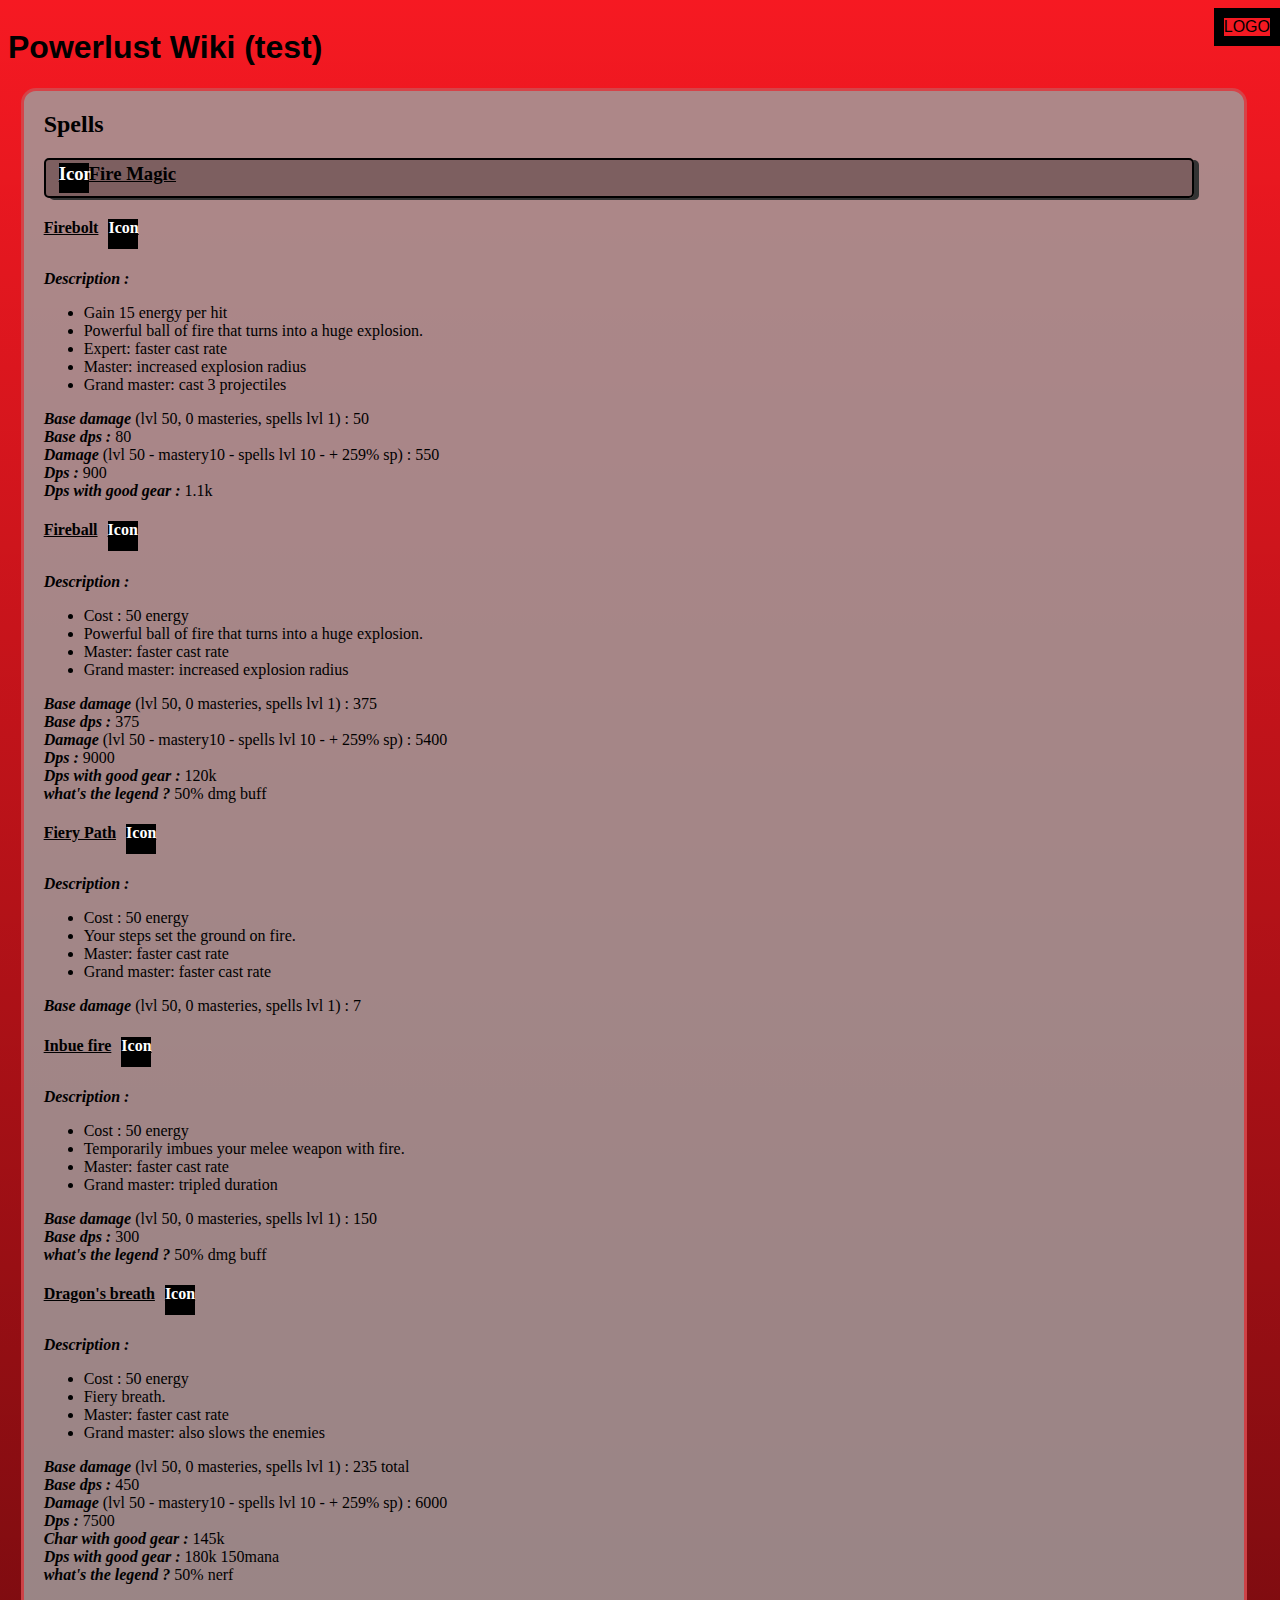
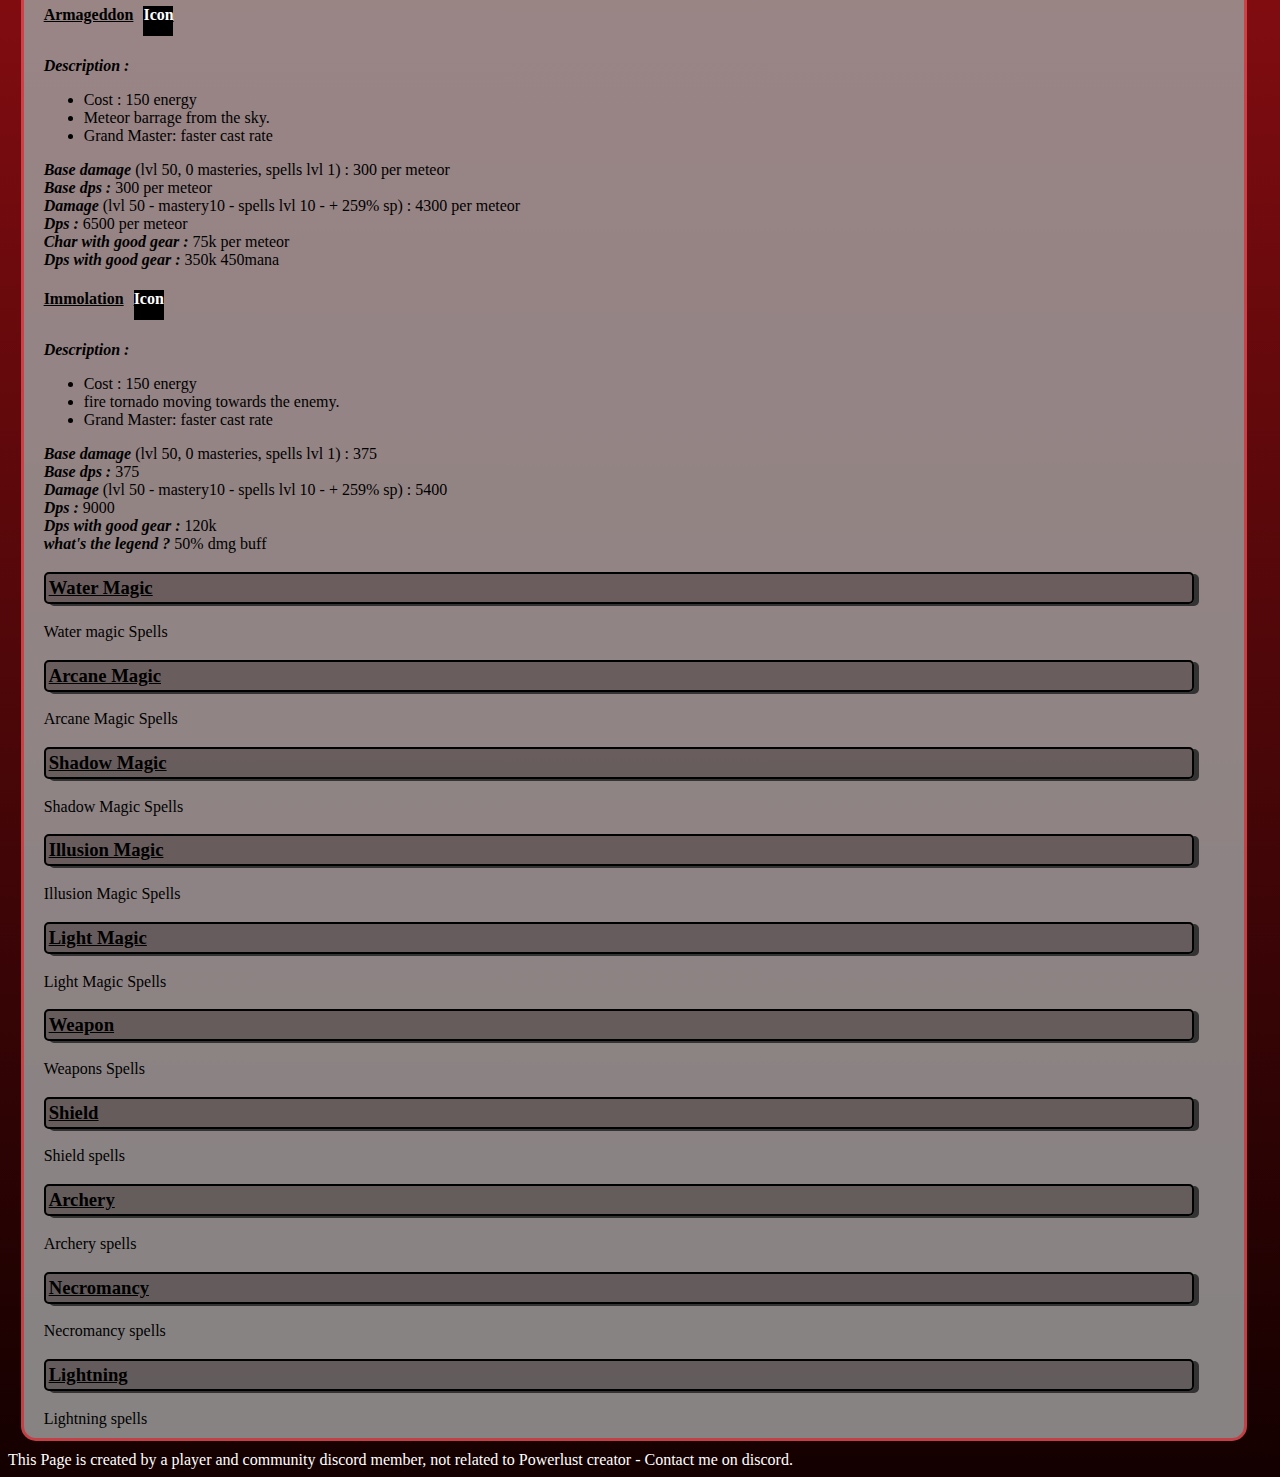
==== spells.html @ 0a5aaa8d "First draft" ====
<!DOCTYPE html>
<html lang="en">
  <head>
    <meta charset="UTF-8" />
    <meta name="viewport" content="width=device-width, initial-scale=1.0" />
    <title>Powerlust Wiki - Spells</title>
    <link rel="stylesheet" href="style.css" />
  </head>
  <body>
    <div id="header">
        <h1>Powerlust Wiki (test)</h1>
        <div style="border:solid 10px black; position:absolute; right:0px;"> LOGO</div>
    </div>
    <div id="main">
        <h2>Spells</h2>
        <h3 id="firemagic"><div style="background-color: black;width:30px;color:white; height:30px; margin:0px 0px 0px 10px;">Icon</div> Fire Magic</h3>
        <div>
            <h4>Firebolt <div style="background-color: black;width:30px;color:white; height:30px; margin:0px 0px 0px 10px;">Icon</div></h4>
            
            <p>
                <em>Description :</em>
                <ul>
                    <li>Gain 15 energy per hit</li>
                    <li>Powerful ball of fire that turns into a huge explosion.</li>
                    <li>Expert: faster cast rate</li>
                    <li>Master:  increased explosion radius</li>
                    <li>Grand master:  cast 3 projectiles</li>
                </ul>
                <em>Base damage</em> (lvl 50, 0 masteries, spells lvl 1)  : 50 <br>
                <em>Base dps :</em> 80 <br>
                <em>Damage </em> (lvl 50 - mastery10 - spells lvl 10 - + 259% sp) : 550 <br>
                <em>Dps :</em> 900 <br>
                <em>Dps with good gear :</em> 1.1k
            </p>
            <h4>Fireball <div style="background-color: black;width:30px;color:white; height:30px; margin:0px 0px 0px 10px;">Icon</div> </h4>
            <p>
                <em>Description :</em>
                <ul>
                    <li>Cost : 50 energy</li>
                    <li>Powerful ball of fire that turns into a huge explosion.</li>
                    <li>Master: faster cast rate</li>
                    <li>Grand master:  increased explosion radius</li>
                </ul>
                <em>Base damage</em> (lvl 50, 0 masteries, spells lvl 1)  : 375 <br>
                <em>Base dps :</em> 375 <br>
                <em>Damage </em> (lvl 50 - mastery10 - spells lvl 10 - + 259% sp) : 5400 <br>
                <em>Dps :</em> 9000 <br>
                <em>Dps with good gear :</em> 120k <br>
                <em>what's the legend ?</em> 50% dmg buff
            </p>
            <h4>Fiery Path <div style="background-color: black;width:30px;color:white; height:30px; margin:0px 0px 0px 10px;">Icon</div></h4>
            <p>
                <em>Description :</em>
                <ul>
                    <li>Cost : 50 energy</li>
                    <li>Your steps set the ground on fire.</li>
                    <li>Master: faster cast rate</li>
                    <li>Grand master: faster cast rate</li>
                </ul>
                <em>Base damage</em> (lvl 50, 0 masteries, spells lvl 1)  : 7
            </p>
            <h4>Inbue fire <div style="background-color: black;width:30px;color:white; height:30px; margin:0px 0px 0px 10px;">Icon</div></h4>
            <p>
                <em>Description :</em>
                <ul>
                    <li>Cost : 50 energy</li>
                    <li>Temporarily imbues your melee weapon with fire.</li>
                    <li>Master: faster cast rate</li>
                    <li>Grand master:  tripled duration</li>
                </ul>
                <em>Base damage</em> (lvl 50, 0 masteries, spells lvl 1)  : 150 <br>
                <em>Base dps :</em> 300 <br>
                <em>what's the legend ?</em> 50% dmg buff
            </p>
            <h4>Dragon's breath <div style="background-color: black;width:30px;color:white; height:30px; margin:0px 0px 0px 10px;">Icon</div></h4>
            <p>
                <em>Description :</em>
                <ul>
                    <li>Cost : 50 energy</li>
                    <li>Fiery breath.</li>
                    <li>Master: faster cast rate</li>
                    <li>Grand master: also slows the enemies</li>
                </ul>
                <em>Base damage</em> (lvl 50, 0 masteries, spells lvl 1)  : 235 total <br>
                <em>Base dps :</em> 450 <br>
                <em>Damage </em> (lvl 50 - mastery10 - spells lvl 10 - + 259% sp) : 6000 <br>
                <em>Dps :</em> 7500 <br>
                <em>Char with good gear :</em> 145k <br>
                <em>Dps with good gear :</em> 180k 150mana <br>
                <em>what's the legend ?</em> 50% nerf
            </p>
            <h4>Armageddon <div style="background-color: black;width:30px;color:white; height:30px; margin:0px 0px 0px 10px;">Icon</div></h4>
            <p> 
                <em>Description :</em>
                <ul>
                    <li>Cost : 150 energy</li>
                    <li>Meteor barrage from the sky.</li>
                    <li>Grand Master: faster cast rate</li>
                </ul>
                <em>Base damage</em> (lvl 50, 0 masteries, spells lvl 1)  : 300 per meteor<br>
                <em>Base dps :</em> 300 per meteor <br>
                <em>Damage </em> (lvl 50 - mastery10 - spells lvl 10 - + 259% sp) : 4300 per meteor<br>
                <em>Dps :</em> 6500 per meteor <br>
                <em>Char with good gear :</em> 75k per meteor <br>
                <em>Dps with good gear :</em> 350k 450mana <br>
            </p>
            <h4>Immolation <div style="background-color: black;width:30px;color:white; height:30px; margin:0px 0px 0px 10px;">Icon</div></h4>
            <p>
                <em>Description :</em>
                <ul>
                    <li>Cost : 150 energy</li>
                    <li>fire tornado moving towards the enemy.</li>
                    <li>Grand Master: faster cast rate</li>
                </ul>
                <em>Base damage</em> (lvl 50, 0 masteries, spells lvl 1)  : 375 <br>
                <em>Base dps :</em> 375 <br>
                <em>Damage </em> (lvl 50 - mastery10 - spells lvl 10 - + 259% sp) : 5400 <br>
                <em>Dps :</em> 9000 <br>
                <em>Dps with good gear :</em> 120k <br>
                <em>what's the legend ?</em> 50% dmg buff
            </p>
        </div>
        <h3 id="Water Magic">Water Magic</h3>
        <div>
            Water magic Spells
        </div>
        <h3 id="arcanemagic">Arcane Magic</h3>
        <div>
            Arcane Magic Spells
        </div>
        <h3 id="shadowmagic">Shadow Magic</h3>
        <div>
            Shadow Magic Spells
        </div>
        <h3 id="illusion">Illusion Magic</h3>
        <div>
            Illusion Magic Spells
        </div>
        <h3 id="lightmagic">Light Magic</h3>
        <div>
            Light Magic Spells
        </div>
        <h3 id="weapon">Weapon</h3>
        <div>
            Weapons Spells
        </div>
        <h3 id="shield">Shield</h3>
        <div>
            Shield spells
        </div>
        <h3 id="archery">Archery</h3>
        <div>
            Archery spells
        </div>
        <h3 id="necromancy">Necromancy</h3>
        <div>
            Necromancy spells
        </div>
        <h3 id="lightning">Lightning</h3>
        <div>
            Lightning spells
        </div>

    </div>
    <footer>
        This Page is created by a player and community discord member, not related to Powerlust creator - Contact me on discord.
    </footer>
  </body>
</html>
---- style.css ----
html{
    justify-content: center;
    background: linear-gradient(rgba(245,0,10, 90%), rgb(20, 0, 0));
    height: auto;
    width:100vw;
}
#header{
    display:flex;
    font-family: 'Franklin Gothic Medium', 'Arial Narrow', Arial, sans-serif;
}

#main{
    background-color: rgba(159, 159, 159, 0.822);
    border-radius: 15px;
    border-style: solid;
    border-color:rgba(255, 0, 10, 50%);
    width: 95%;
    padding-left: 20px;
    padding-bottom: 10px;;
    margin-right:3%;
    margin-left:1%;
}
th,
td {
padding: 10px;
border: 1px solid #333;
}
table{
    font-size: small;
}
.table-header{
    font-size: medium;
    background-color: rgba(150, 50, 90, 100%);
}

h3{
    border : solid 2px black;
    width : 95%;
    background:rgba(15,3,3,30%);
    padding:3px;
    border-radius: 5px;
    box-shadow: 5px 2px #333;
    text-decoration: underline;
    display:flex;
}

h4{
    text-decoration: underline;
    display:flex;
}

em{
    font-weight: bold;
}


footer{
    color:white;
    margin-top: 10px;
}
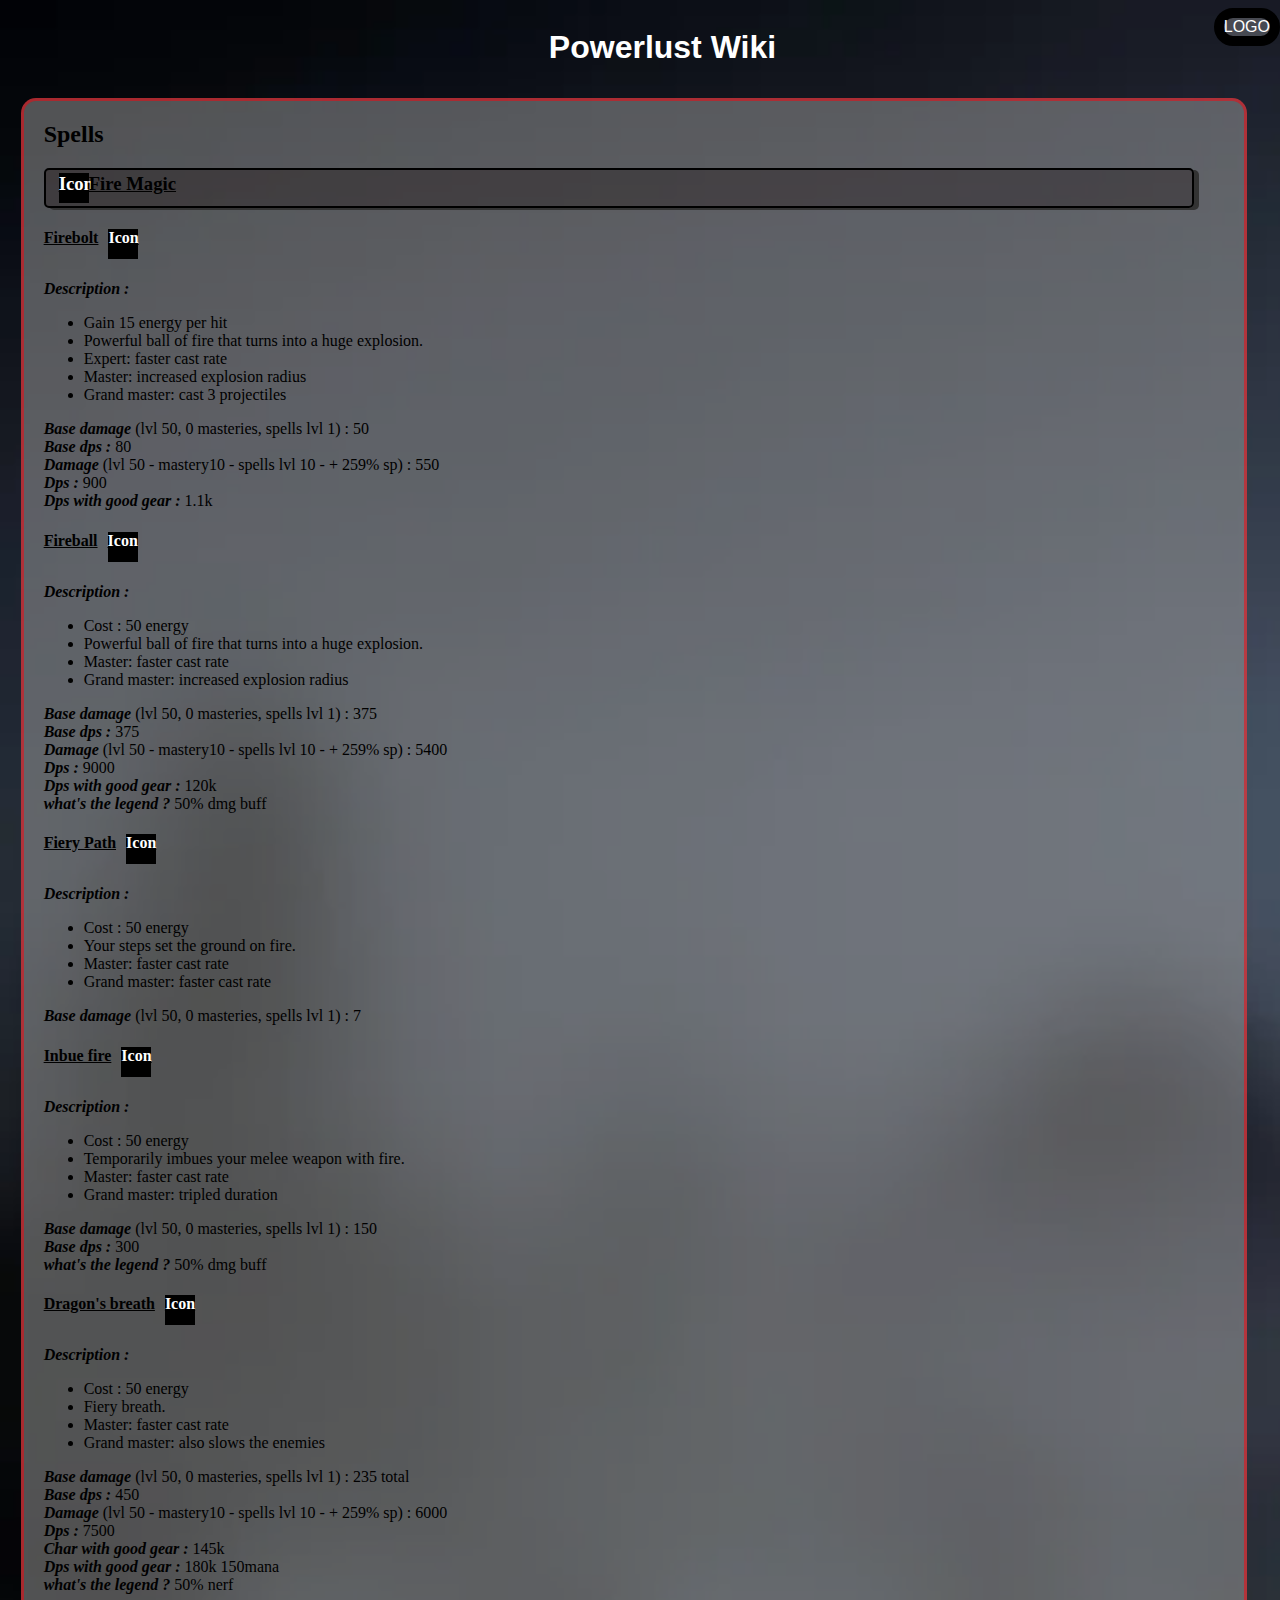
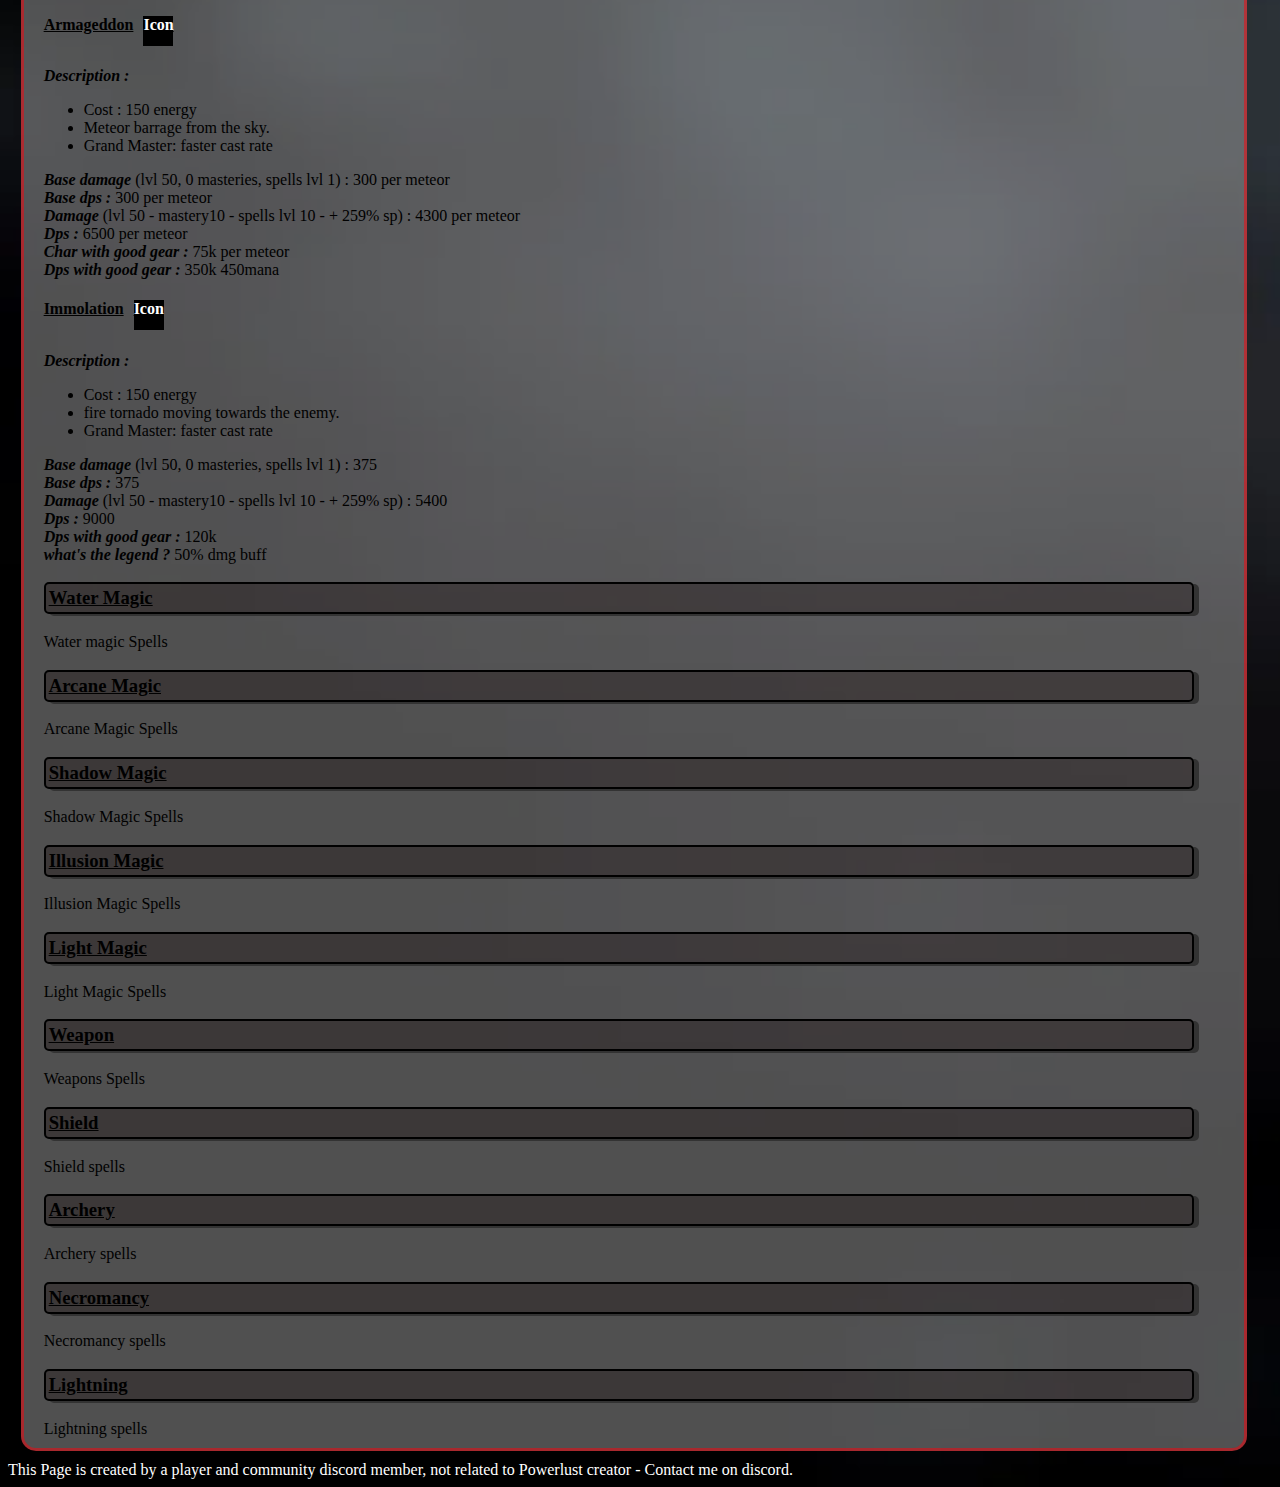
==== commit 72c5638e: "Improvements in style" ====
--- a/spells.html
+++ b/spells.html
@@ -8,7 +8,7 @@
   </head>
   <body>
     <div id="header">
-        <h1>Powerlust Wiki (test)</h1>
+        <h1>Powerlust Wiki</h1>
         <div style="border:solid 10px black; position:absolute; right:0px;"> LOGO</div>
     </div>
     <div id="main">
--- a/style.css
+++ b/style.css
@@ -1,16 +1,25 @@
 html{
     justify-content: center;
-    background: linear-gradient(rgba(245,0,10, 90%), rgb(20, 0, 0));
+    background-image: url(./images/blur_background.webp);
+    /*background: linear-gradient(rgba(245,0,10, 90%), rgb(20, 0, 0));*/
+    background-size: cover;
     height: auto;
     width:100vw;
 }
 #header{
     display:flex;
-    font-family: 'Franklin Gothic Medium', 'Arial Narrow', Arial, sans-serif;
+    font-family: Helvetica ,'Franklin Gothic Medium', 'Arial Narrow', Arial, sans-serif;
+    color:white;
+    height:10vh;
+    margin-left: 5vh;
+}
+#header > div{
+    background-color: rgba(255,255,255,20%);
+    border-radius: 50px;
 }
 
 #main{
-    background-color: rgba(159, 159, 159, 0.822);
+    background-color: rgba(159, 159, 159, 0.5);
     border-radius: 15px;
     border-style: solid;
     border-color:rgba(255, 0, 10, 50%);
@@ -32,6 +41,11 @@
     font-size: medium;
     background-color: rgba(150, 50, 90, 100%);
 }
+h1{
+    text-align: center;
+    width:100vw;
+}
+h1:hover{cursor:url( to_add_later_on)}
 
 h3{
     border : solid 2px black;
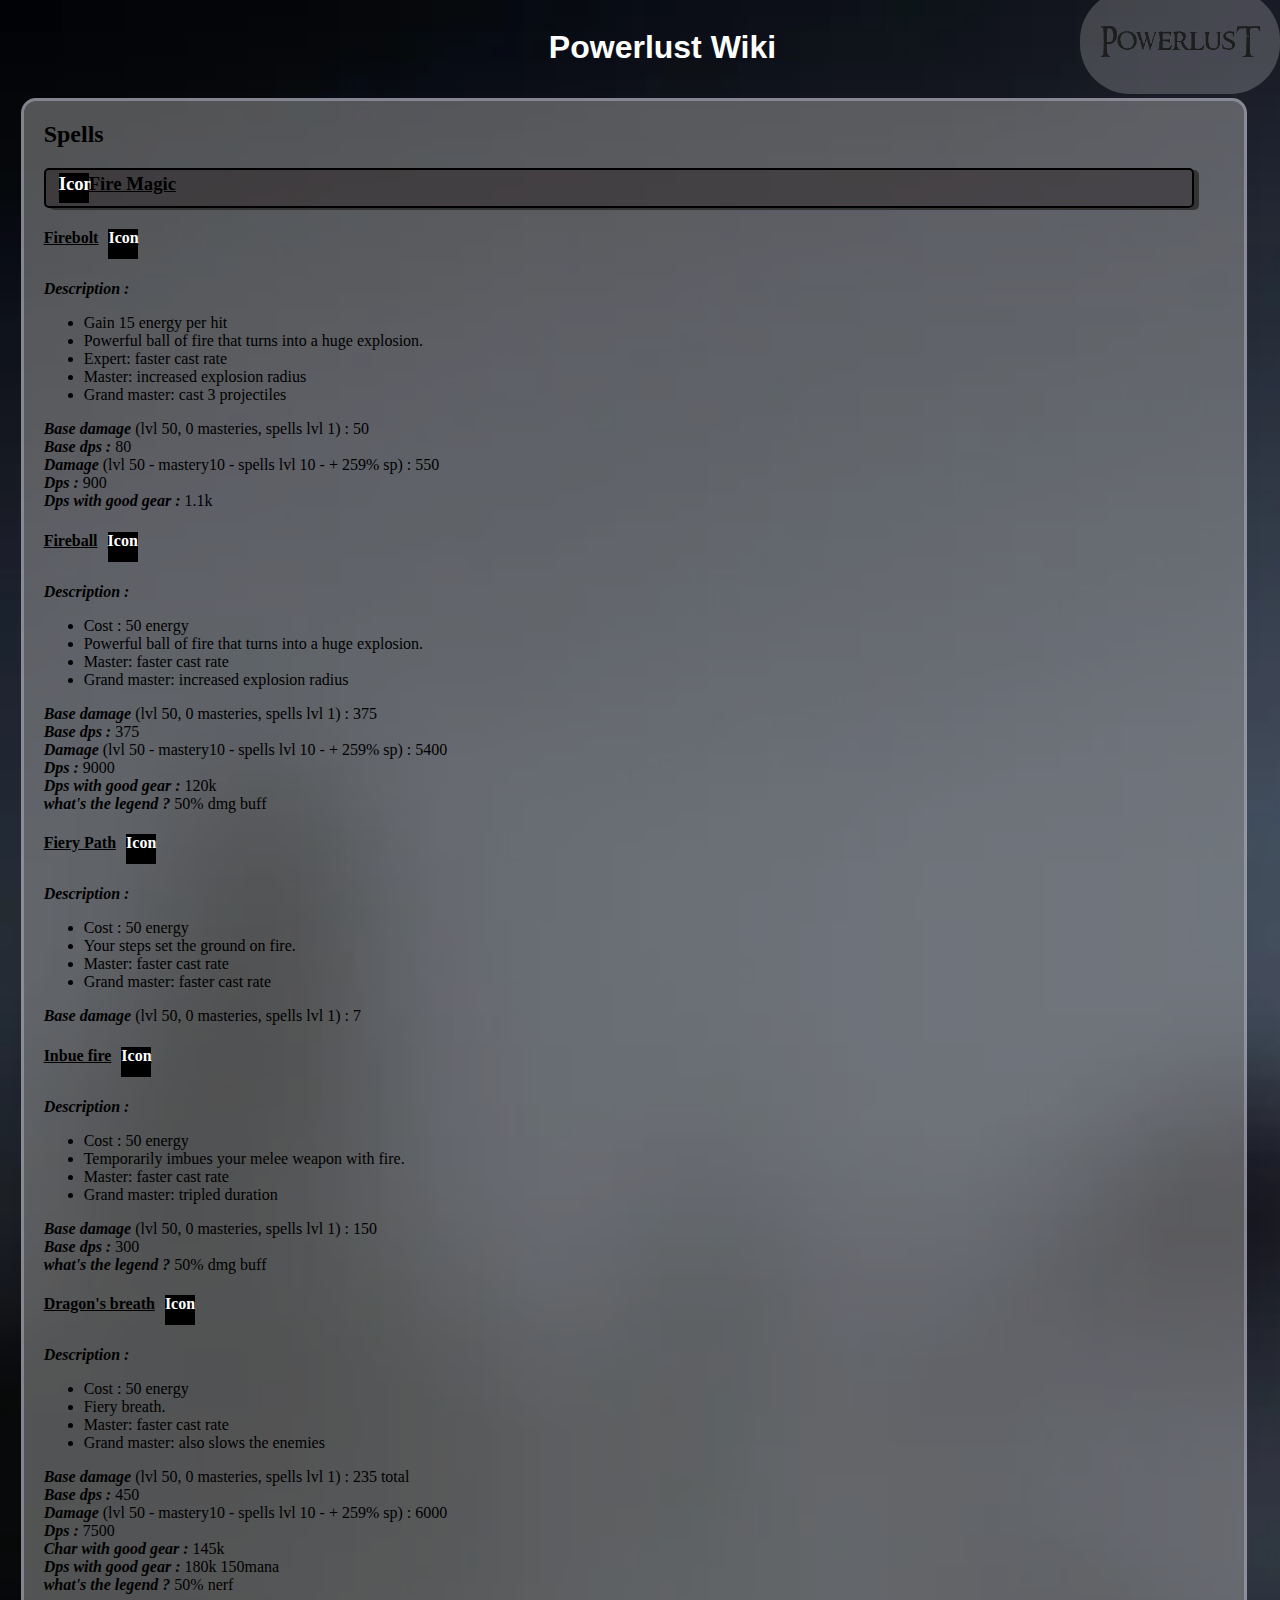
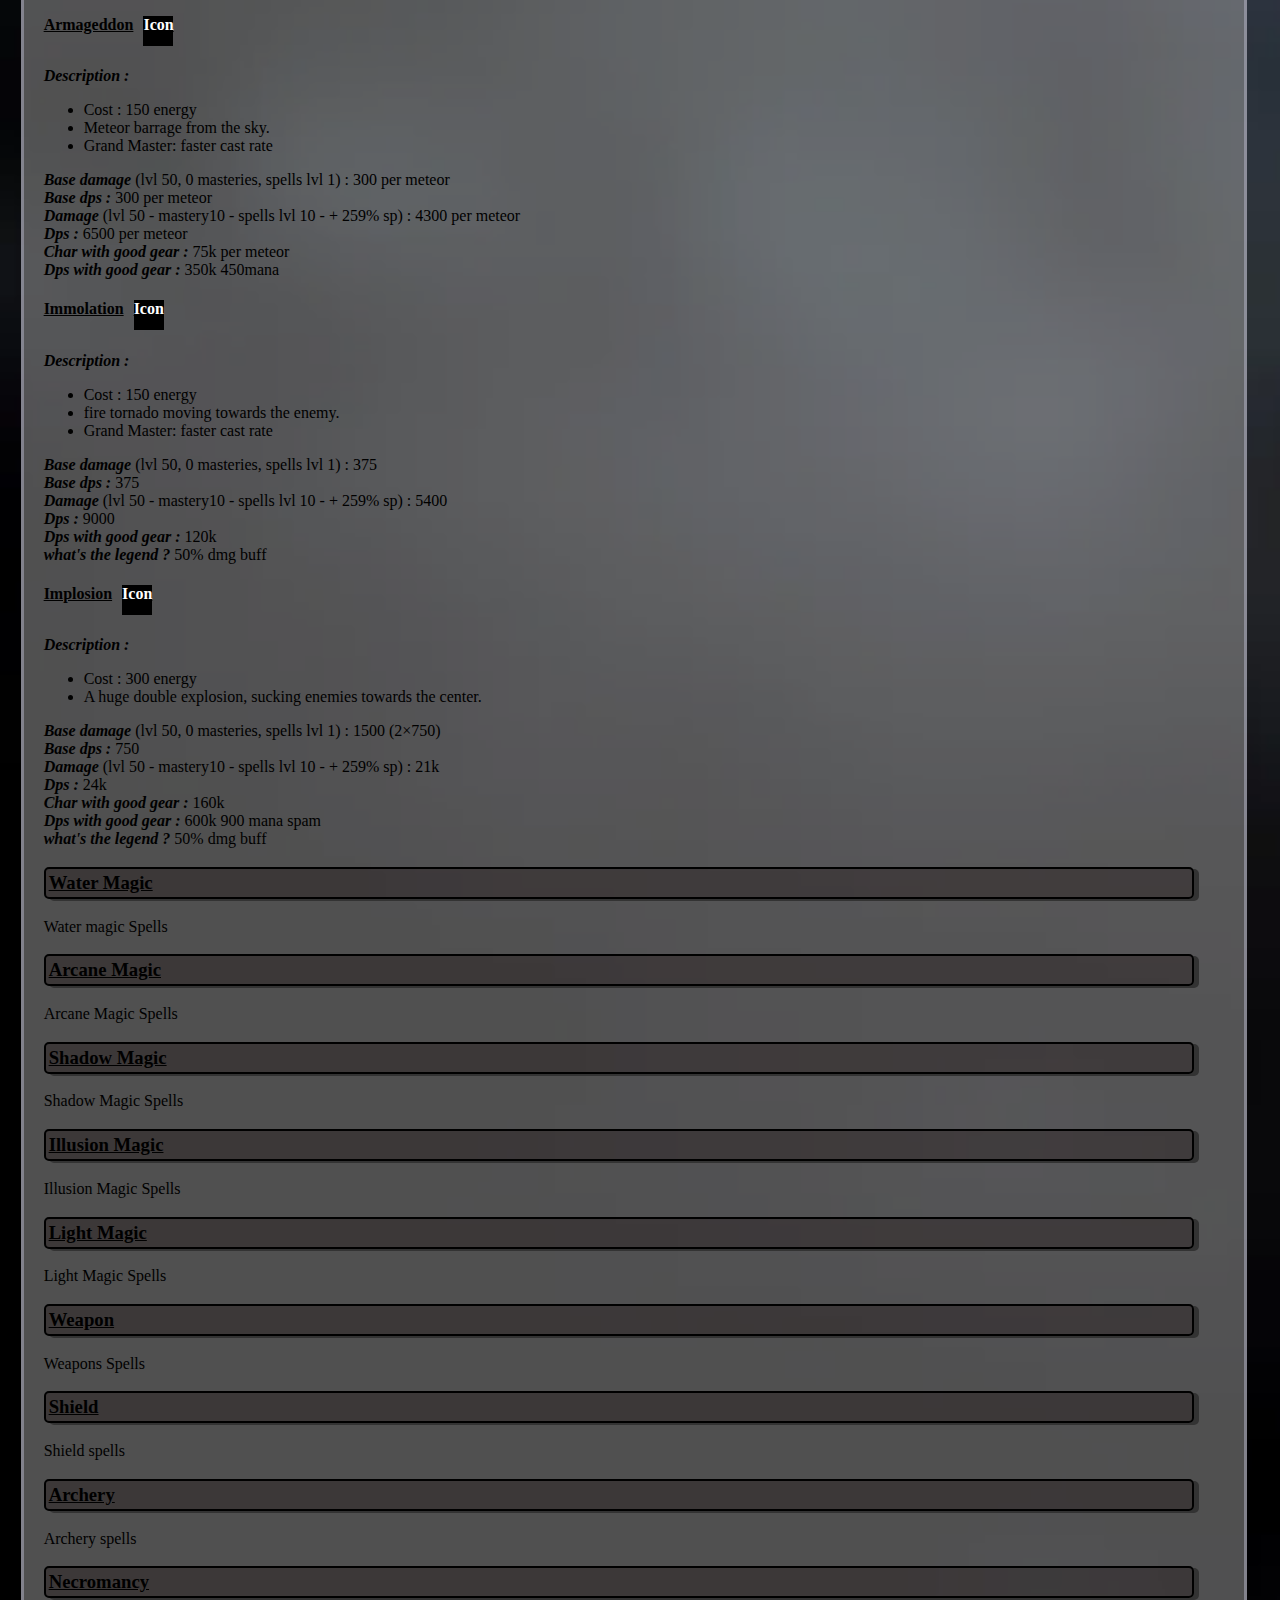
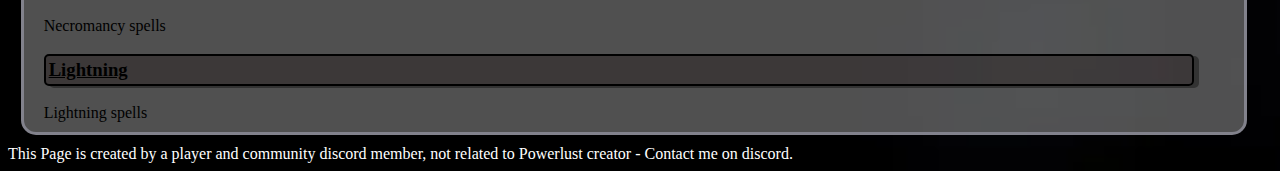
==== commit dac0bf2f: "Finished fire magic" ====
--- a/spells.html
+++ b/spells.html
@@ -9,15 +9,15 @@
   <body>
     <div id="header">
         <h1>Powerlust Wiki</h1>
-        <div style="border:solid 10px black; position:absolute; right:0px;"> LOGO</div>
+        <div style="position:absolute; right:0px; top:-10px;"><img src="images/pwrlst_name.webp" alt="POWERLUST" height="100vh"></div>
     </div>
     <div id="main">
         <h2>Spells</h2>
         <h3 id="firemagic"><div style="background-color: black;width:30px;color:white; height:30px; margin:0px 0px 0px 10px;">Icon</div> Fire Magic</h3>
-        <div>
-            <h4>Firebolt <div style="background-color: black;width:30px;color:white; height:30px; margin:0px 0px 0px 10px;">Icon</div></h4>
+        <div class="magic">
+            <h4>Firebolt <div style="background-color: black;width:30px;color:white; height:30px; margin:0px 0px 0px 10px; padding:0px;">Icon</div></h4>
             
-            <p>
+            <div>
                 <em>Description :</em>
                 <ul>
                     <li>Gain 15 energy per hit</li>
@@ -31,9 +31,9 @@
                 <em>Damage </em> (lvl 50 - mastery10 - spells lvl 10 - + 259% sp) : 550 <br>
                 <em>Dps :</em> 900 <br>
                 <em>Dps with good gear :</em> 1.1k
-            </p>
-            <h4>Fireball <div style="background-color: black;width:30px;color:white; height:30px; margin:0px 0px 0px 10px;">Icon</div> </h4>
-            <p>
+            </div>
+            <h4>Fireball <div style="background-color: black;width:30px;color:white; height:30px; margin:0px 0px 0px 10px; padding:0px;">Icon</div></h4>
+            <div>
                 <em>Description :</em>
                 <ul>
                     <li>Cost : 50 energy</li>
@@ -47,9 +47,9 @@
                 <em>Dps :</em> 9000 <br>
                 <em>Dps with good gear :</em> 120k <br>
                 <em>what's the legend ?</em> 50% dmg buff
-            </p>
-            <h4>Fiery Path <div style="background-color: black;width:30px;color:white; height:30px; margin:0px 0px 0px 10px;">Icon</div></h4>
-            <p>
+            </div>
+            <h4>Fiery Path <div style="background-color: black;width:30px;color:white; height:30px; margin:0px 0px 0px 10px; padding:0px;">Icon</div></h4>
+            <div>
                 <em>Description :</em>
                 <ul>
                     <li>Cost : 50 energy</li>
@@ -58,9 +58,9 @@
                     <li>Grand master: faster cast rate</li>
                 </ul>
                 <em>Base damage</em> (lvl 50, 0 masteries, spells lvl 1)  : 7
-            </p>
-            <h4>Inbue fire <div style="background-color: black;width:30px;color:white; height:30px; margin:0px 0px 0px 10px;">Icon</div></h4>
-            <p>
+            </div>
+            <h4>Inbue fire <div style="background-color: black;width:30px;color:white; height:30px; margin:0px 0px 0px 10px; padding:0px;">Icon</div></h4>
+            <div>
                 <em>Description :</em>
                 <ul>
                     <li>Cost : 50 energy</li>
@@ -71,9 +71,9 @@
                 <em>Base damage</em> (lvl 50, 0 masteries, spells lvl 1)  : 150 <br>
                 <em>Base dps :</em> 300 <br>
                 <em>what's the legend ?</em> 50% dmg buff
-            </p>
-            <h4>Dragon's breath <div style="background-color: black;width:30px;color:white; height:30px; margin:0px 0px 0px 10px;">Icon</div></h4>
-            <p>
+            </div>
+            <h4>Dragon's breath<div style="background-color: black;width:30px;color:white; height:30px; margin:0px 0px 0px 10px; padding:0px;">Icon</div></h4>
+            <div>
                 <em>Description :</em>
                 <ul>
                     <li>Cost : 50 energy</li>
@@ -88,9 +88,9 @@
                 <em>Char with good gear :</em> 145k <br>
                 <em>Dps with good gear :</em> 180k 150mana <br>
                 <em>what's the legend ?</em> 50% nerf
-            </p>
-            <h4>Armageddon <div style="background-color: black;width:30px;color:white; height:30px; margin:0px 0px 0px 10px;">Icon</div></h4>
-            <p> 
+            </div>
+            <h4>Armageddon <div style="background-color: black;width:30px;color:white; height:30px; margin:0px 0px 0px 10px; padding:0px;">Icon</div></h4>
+            <div> 
                 <em>Description :</em>
                 <ul>
                     <li>Cost : 150 energy</li>
@@ -103,9 +103,9 @@
                 <em>Dps :</em> 6500 per meteor <br>
                 <em>Char with good gear :</em> 75k per meteor <br>
                 <em>Dps with good gear :</em> 350k 450mana <br>
-            </p>
-            <h4>Immolation <div style="background-color: black;width:30px;color:white; height:30px; margin:0px 0px 0px 10px;">Icon</div></h4>
-            <p>
+            </div>
+            <h4>Immolation<div style="background-color: black;width:30px;color:white; height:30px; margin:0px 0px 0px 10px; padding:0px;">Icon</div></h4>
+            <div>
                 <em>Description :</em>
                 <ul>
                     <li>Cost : 150 energy</li>
@@ -118,7 +118,22 @@
                 <em>Dps :</em> 9000 <br>
                 <em>Dps with good gear :</em> 120k <br>
                 <em>what's the legend ?</em> 50% dmg buff
-            </p>
+            </div>
+            <h4>Implosion <div style="background-color: black;width:30px;color:white; height:30px; margin:0px 0px 0px 10px; padding:0px;">Icon</div> </h4>
+            <div>
+                <em>Description :</em>
+                <ul>
+                    <li>Cost : 300 energy</li>
+                    <li>A huge double explosion, sucking enemies towards the center.</li>
+                </ul>
+                <em>Base damage</em> (lvl 50, 0 masteries, spells lvl 1)  : 1500 (2×750) <br>
+                <em>Base dps :</em> 750 <br>
+                <em>Damage </em> (lvl 50 - mastery10 - spells lvl 10 - + 259% sp) : 21k <br>
+                <em>Dps :</em> 24k <br>
+                <em>Char with good gear :</em> 160k <br>
+                <em>Dps with good gear :</em> 600k 900 mana spam<br>
+                <em>what's the legend ?</em> 50% dmg buff
+            </div>
         </div>
         <h3 id="Water Magic">Water Magic</h3>
         <div>
--- a/style.css
+++ b/style.css
@@ -22,7 +22,7 @@
     background-color: rgba(159, 159, 159, 0.5);
     border-radius: 15px;
     border-style: solid;
-    border-color:rgba(255, 0, 10, 50%);
+    border-color: rgba(179, 179, 200, 0.5);
     width: 95%;
     padding-left: 20px;
     padding-bottom: 10px;;
@@ -39,7 +39,7 @@
 }
 .table-header{
     font-size: medium;
-    background-color: rgba(150, 50, 90, 100%);
+    background-color: rgb(136, 122, 196);
 }
 h1{
     text-align: center;
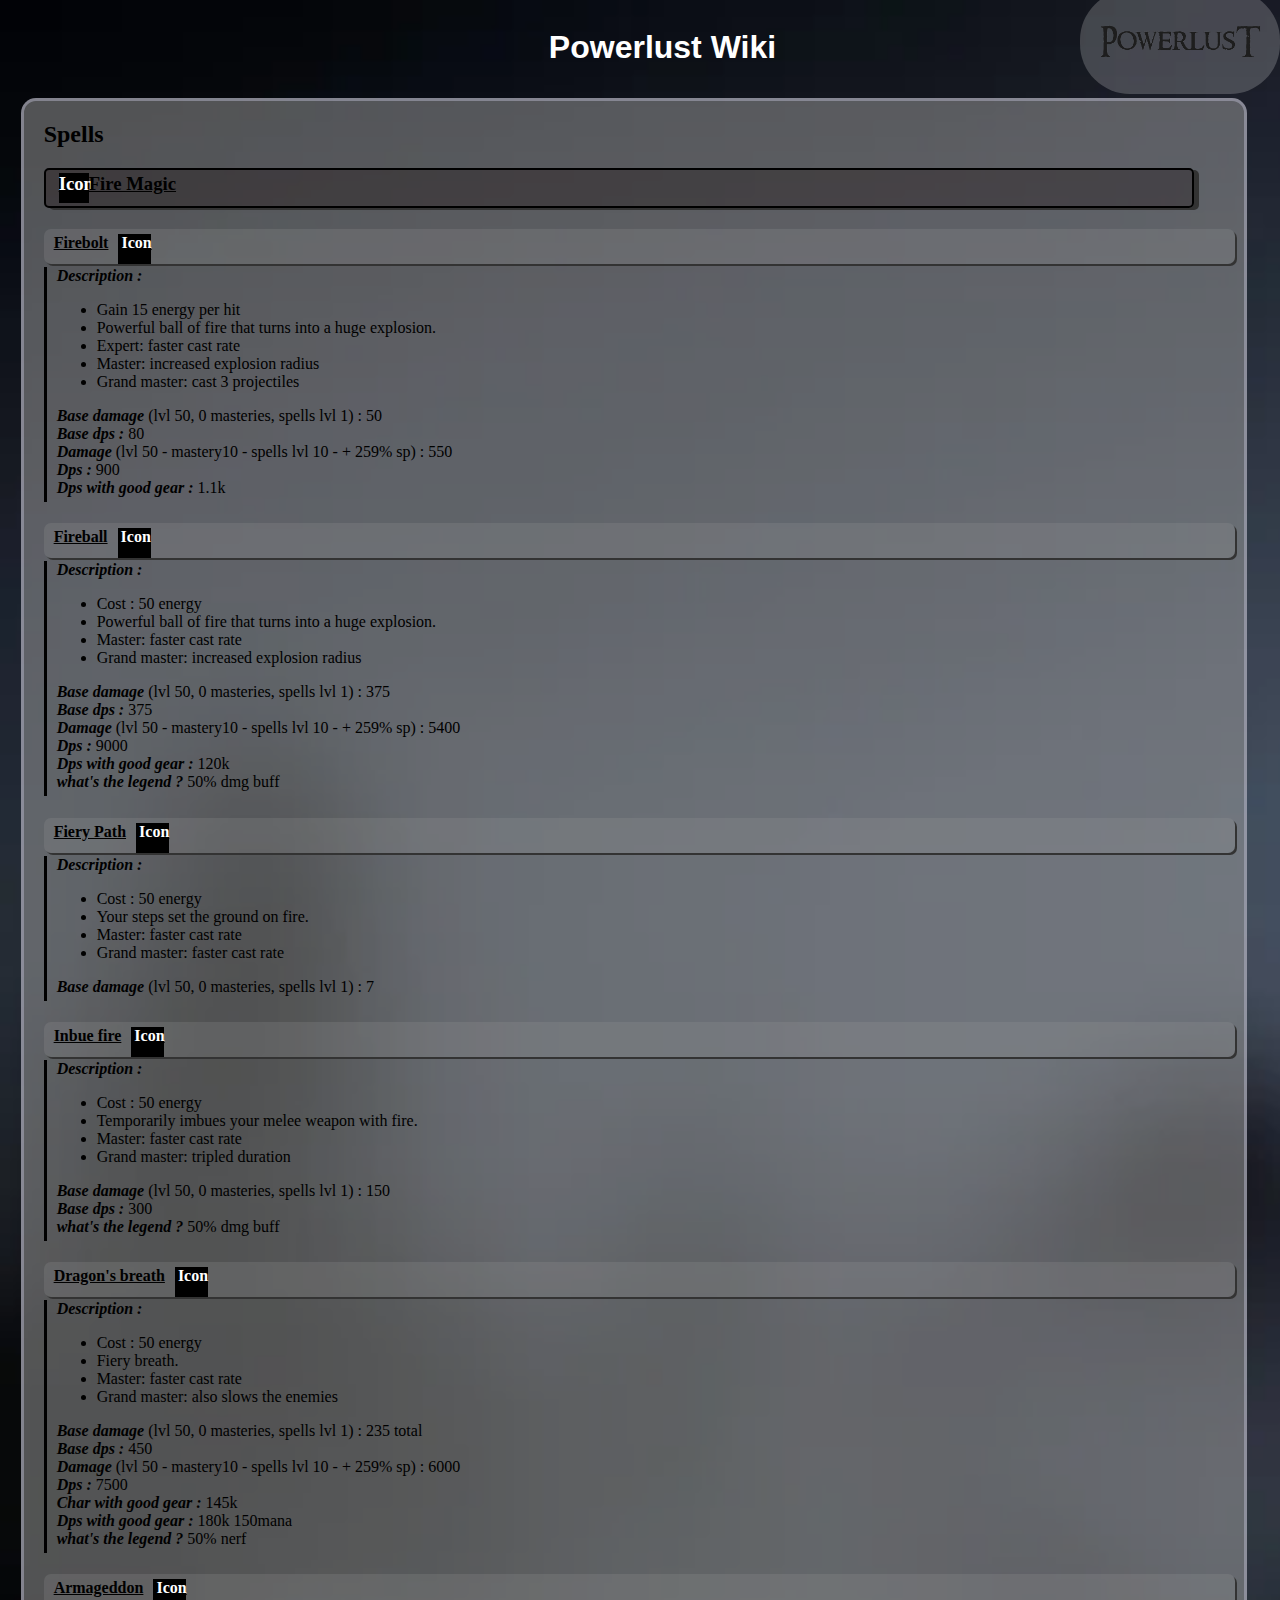
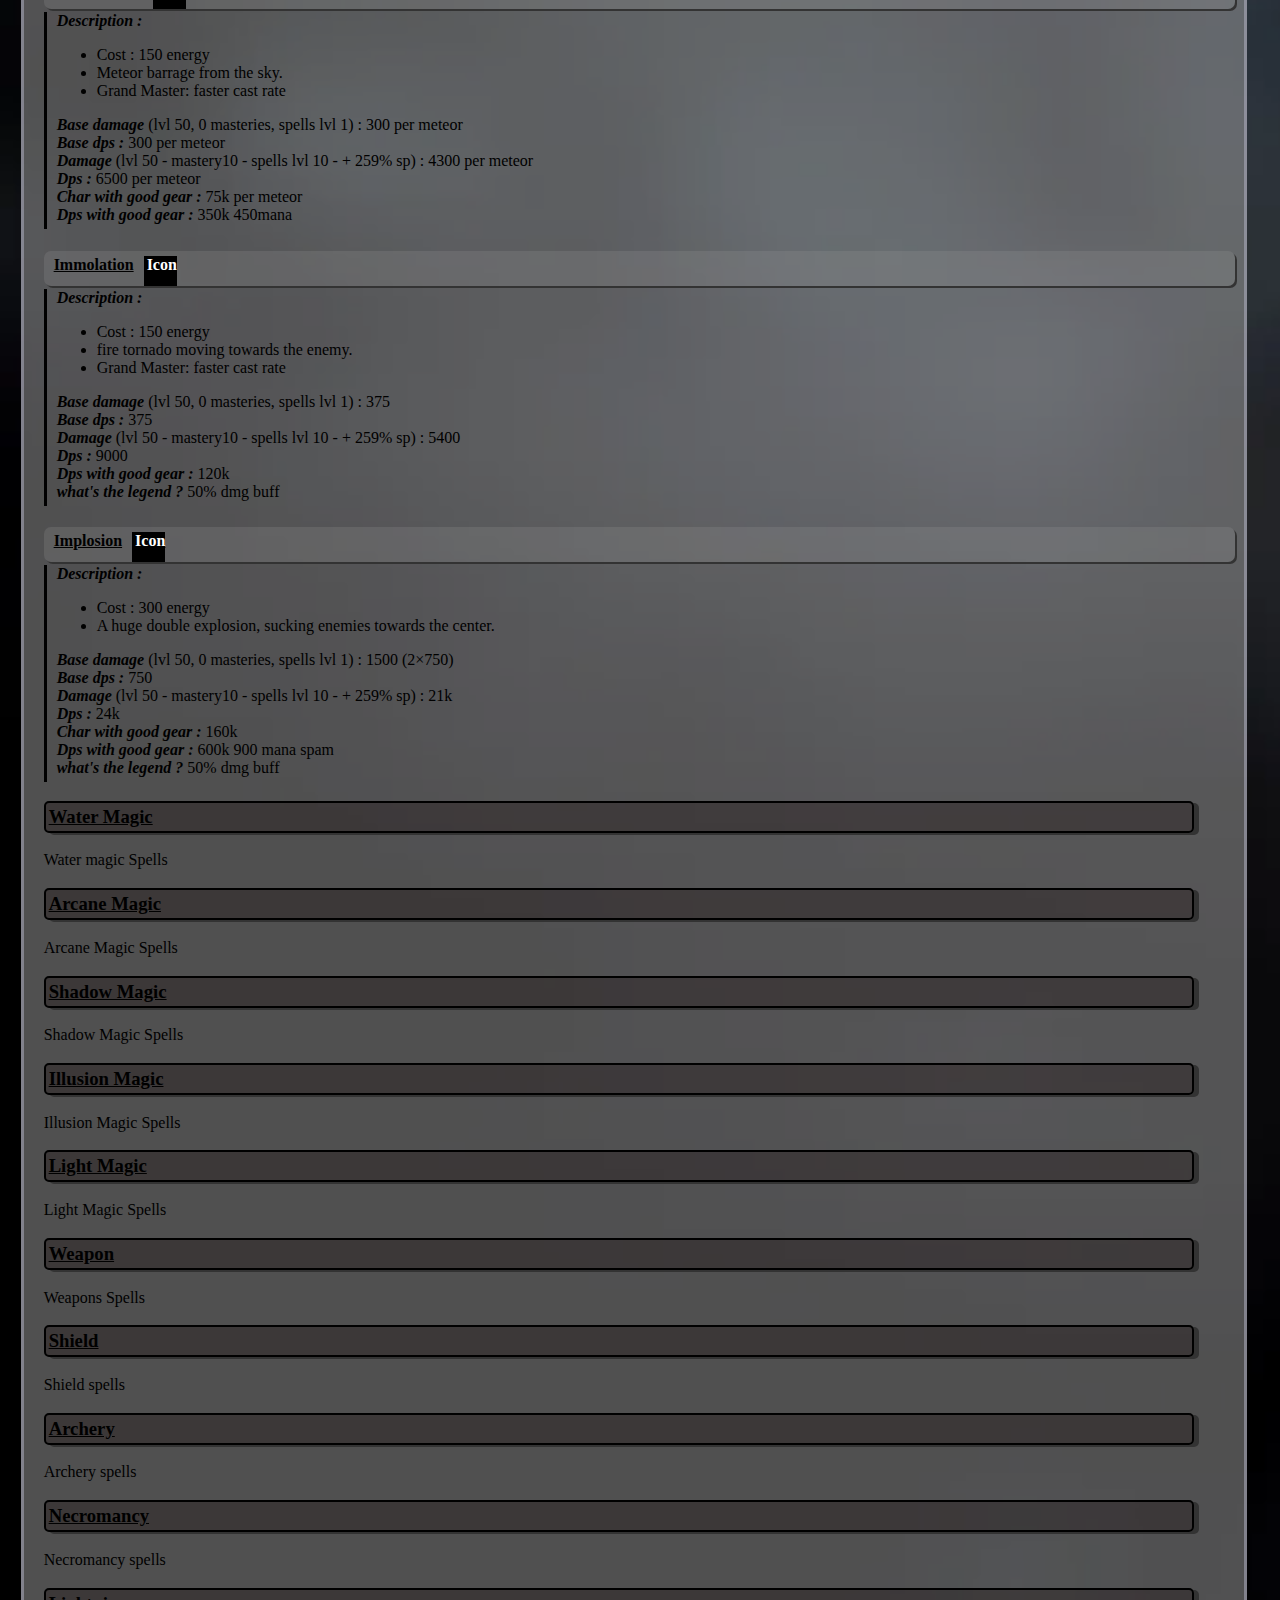
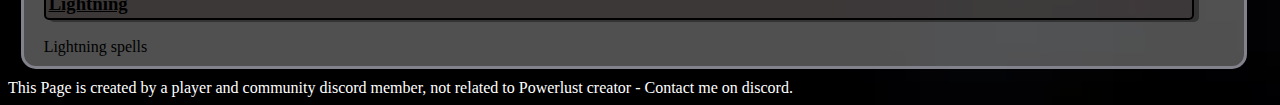
==== commit c88e5a55: "wrong id" ====
--- a/spells.html
+++ b/spells.html
@@ -15,7 +15,7 @@
         <h2>Spells</h2>
         <h3 id="firemagic"><div style="background-color: black;width:30px;color:white; height:30px; margin:0px 0px 0px 10px;">Icon</div> Fire Magic</h3>
         <div class="magic">
-            <h4>Firebolt <div style="background-color: black;width:30px;color:white; height:30px; margin:0px 0px 0px 10px; padding:0px;">Icon</div></h4>
+            <h4 id="firebolt">Firebolt <div style="background-color: black;width:30px;color:white; height:30px; margin:0px 0px 0px 10px; padding:0px;">Icon</div></h4>
             
             <div>
                 <em>Description :</em>
@@ -32,7 +32,7 @@
                 <em>Dps :</em> 900 <br>
                 <em>Dps with good gear :</em> 1.1k
             </div>
-            <h4>Fireball <div style="background-color: black;width:30px;color:white; height:30px; margin:0px 0px 0px 10px; padding:0px;">Icon</div></h4>
+            <h4 id="fireball">Fireball <div style="background-color: black;width:30px;color:white; height:30px; margin:0px 0px 0px 10px; padding:0px;">Icon</div></h4>
             <div>
                 <em>Description :</em>
                 <ul>
@@ -48,7 +48,7 @@
                 <em>Dps with good gear :</em> 120k <br>
                 <em>what's the legend ?</em> 50% dmg buff
             </div>
-            <h4>Fiery Path <div style="background-color: black;width:30px;color:white; height:30px; margin:0px 0px 0px 10px; padding:0px;">Icon</div></h4>
+            <h4 id="firerypath">Fiery Path <div style="background-color: black;width:30px;color:white; height:30px; margin:0px 0px 0px 10px; padding:0px;">Icon</div></h4>
             <div>
                 <em>Description :</em>
                 <ul>
@@ -59,7 +59,7 @@
                 </ul>
                 <em>Base damage</em> (lvl 50, 0 masteries, spells lvl 1)  : 7
             </div>
-            <h4>Inbue fire <div style="background-color: black;width:30px;color:white; height:30px; margin:0px 0px 0px 10px; padding:0px;">Icon</div></h4>
+            <h4 id="inbuefire">Inbue fire <div style="background-color: black;width:30px;color:white; height:30px; margin:0px 0px 0px 10px; padding:0px;">Icon</div></h4>
             <div>
                 <em>Description :</em>
                 <ul>
@@ -72,7 +72,7 @@
                 <em>Base dps :</em> 300 <br>
                 <em>what's the legend ?</em> 50% dmg buff
             </div>
-            <h4>Dragon's breath<div style="background-color: black;width:30px;color:white; height:30px; margin:0px 0px 0px 10px; padding:0px;">Icon</div></h4>
+            <h4 id="dragonsbreath">Dragon's breath<div style="background-color: black;width:30px;color:white; height:30px; margin:0px 0px 0px 10px; padding:0px;">Icon</div></h4>
             <div>
                 <em>Description :</em>
                 <ul>
@@ -89,7 +89,7 @@
                 <em>Dps with good gear :</em> 180k 150mana <br>
                 <em>what's the legend ?</em> 50% nerf
             </div>
-            <h4>Armageddon <div style="background-color: black;width:30px;color:white; height:30px; margin:0px 0px 0px 10px; padding:0px;">Icon</div></h4>
+            <h4 id="armageddon">Armageddon <div style="background-color: black;width:30px;color:white; height:30px; margin:0px 0px 0px 10px; padding:0px;">Icon</div></h4>
             <div> 
                 <em>Description :</em>
                 <ul>
@@ -104,7 +104,7 @@
                 <em>Char with good gear :</em> 75k per meteor <br>
                 <em>Dps with good gear :</em> 350k 450mana <br>
             </div>
-            <h4>Immolation<div style="background-color: black;width:30px;color:white; height:30px; margin:0px 0px 0px 10px; padding:0px;">Icon</div></h4>
+            <h4 id="immolation">Immolation<div style="background-color: black;width:30px;color:white; height:30px; margin:0px 0px 0px 10px; padding:0px;">Icon</div></h4>
             <div>
                 <em>Description :</em>
                 <ul>
@@ -119,7 +119,7 @@
                 <em>Dps with good gear :</em> 120k <br>
                 <em>what's the legend ?</em> 50% dmg buff
             </div>
-            <h4>Implosion <div style="background-color: black;width:30px;color:white; height:30px; margin:0px 0px 0px 10px; padding:0px;">Icon</div> </h4>
+            <h4 id="implosion">Implosion <div style="background-color: black;width:30px;color:white; height:30px; margin:0px 0px 0px 10px; padding:0px;">Icon</div> </h4>
             <div>
                 <em>Description :</em>
                 <ul>
@@ -135,7 +135,7 @@
                 <em>what's the legend ?</em> 50% dmg buff
             </div>
         </div>
-        <h3 id="Water Magic">Water Magic</h3>
+        <h3 id="watermagic">Water Magic</h3>
         <div>
             Water magic Spells
         </div>
--- a/style.css
+++ b/style.css
@@ -29,10 +29,11 @@
     margin-right:3%;
     margin-left:1%;
 }
+
 th,
 td {
-padding: 10px;
-border: 1px solid #333;
+    padding: 10px;
+    border: 1px solid #333;
 }
 table{
     font-size: small;
@@ -71,4 +72,41 @@
 footer{
     color:white;
     margin-top: 10px;
-}+}
+/* index.html specific*/
+#presentation>p{
+    font-size: 17px;
+    text-align: center;
+    font-family: open sans, sans-serif; 
+    font-weight: bold;
+}
+#presentation ul{
+    font-size: 17px;
+    text-align: center;
+    list-style-position: inside;
+    font-family: open sans, sans-serif;
+    font-weight: bold;
+    margin:0;
+    padding:0;
+}
+#index{
+    overflow:scroll;
+}
+
+/* spells.html - specific*/
+.magic h4{
+    background-color: rgba(159, 159, 159, 0.2);
+    padding : 5px 5px 0px 10px;
+    border-radius: 7px;
+    box-shadow : 2px 2px #333;
+    width : 98%;
+    margin-bottom:3px;
+    vertical-align: middle;
+}
+
+#main .magic  div {
+    border-left : 3px black solid;
+    padding-left : 10px;
+    margin-top: 0px;
+    padding-bottom: 5px;
+}
